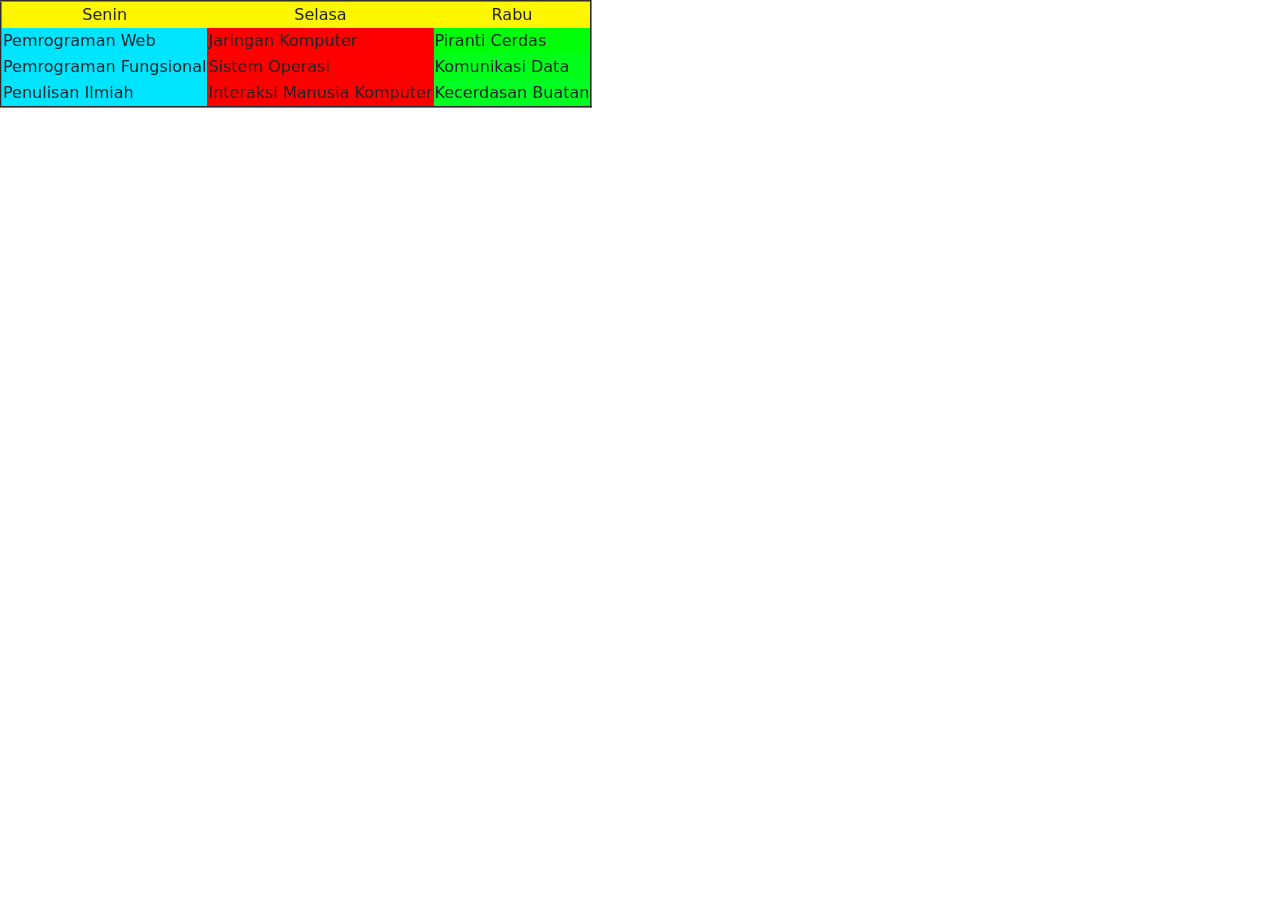
==== codelab/index.html @ f14e0413 "modul 1" ====
<!DOCTYPE html>
<html lang="en">
    <head>
        <meta charset="UTF-8">
        <meta name="viewport" content="width=device-width, initial-scale=1.0">
        <title>Bootstrap Demo</title>
        <link href="https://cdn.jsdelivr.net/npm/bootstrap@5.3.3/dist/css/bootstrap.min.css" rel="stylesheet"
        integrity="sha384-YvpcrYf0tY3lHB60NNkmXc5s9fDVZLESaAA55NDzOxhy9GkcIdslK1eN7N6jIeHz" crossorigin="anonymous"></script>
        <link rel="stylesheet" href="style.css">
    </head>
    <body>
        <table border="2">
            <tr class="Hari">
                <td>Senin</td>
                <td>Selasa</td>
                <td>Rabu</td>
            </tr>
            <tr class="baris1">
                <td class="baris1kolom1">Pemrograman Web</td>
                <td class="baris1kolom2">Jaringan Komputer</td>
                <td class="baris1kolom3">Piranti Cerdas</td>
            </tr>
            <tr class="baris2">
                <td class="baris2kolom1">Pemrograman Fungsional</td>
                <td class="baris2kolom2">Sistem Operasi</td>
                <td class="baris2kolom3">Komunikasi Data</td>
            </tr>
            <tr class="baris3">
                <td class="baris3kolom1">Penulisan Ilmiah</td>
                <td class="baris3kolom2">Interaksi Manusia Komputer</td>
                <td class="baris3kolom3">Kecerdasan Buatan</td>
            </tr>
        </table>
    </body>
</html>
---- codelab/style.css ----
.Hari{
    background-color: rgb(255, 247, 0);
    text-align: center;
}

.baris1kolom1{
    background-color: rgb(0, 229, 255);
}

.baris2kolom1{
    background-color: rgb(0, 229, 255);
}

.baris3kolom1{
    background-color: rgb(0, 229, 255);
}

.baris1kolom2{
    background-color: rgb(255, 0, 0);
}

.baris2kolom2{
    background-color: rgb(255, 0, 0);
}

.baris3kolom2{
    background-color: rgb(255, 0, 0);
}

.baris1kolom3{
    background-color: rgb(0, 255, 8);
}

.baris2kolom3{
    background-color: rgb(0, 255, 26);
}

.baris3kolom3{
    background-color: rgb(0, 255, 34);
}
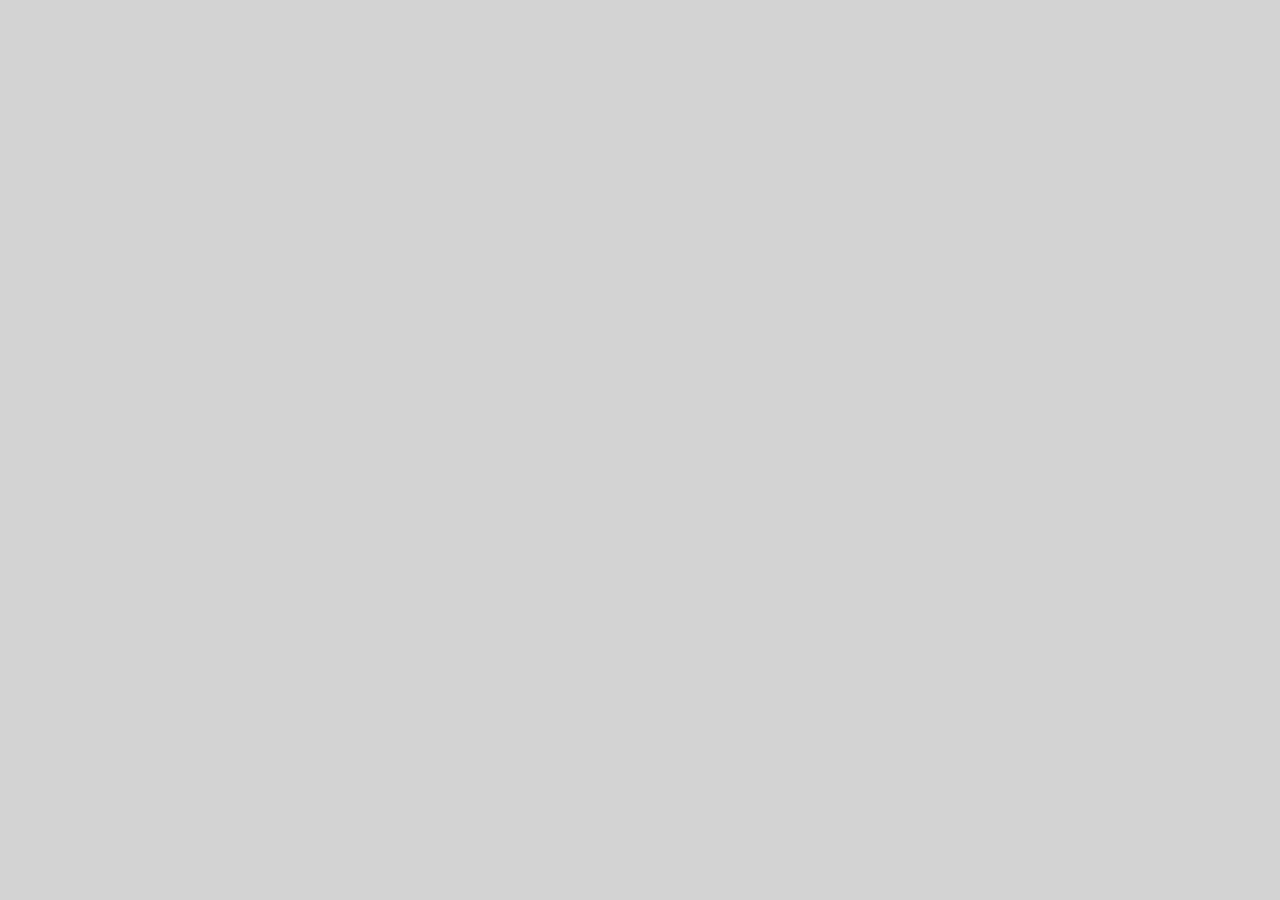
==== commit 4d689ba6: "Modul 6" ====
--- a/codelab/index.html
+++ b/codelab/index.html
@@ -1,35 +1,31 @@
 <!DOCTYPE html>
 <html lang="en">
-    <head>
-        <meta charset="UTF-8">
-        <meta name="viewport" content="width=device-width, initial-scale=1.0">
-        <title>Bootstrap Demo</title>
-        <link href="https://cdn.jsdelivr.net/npm/bootstrap@5.3.3/dist/css/bootstrap.min.css" rel="stylesheet"
-        integrity="sha384-YvpcrYf0tY3lHB60NNkmXc5s9fDVZLESaAA55NDzOxhy9GkcIdslK1eN7N6jIeHz" crossorigin="anonymous"></script>
-        <link rel="stylesheet" href="style.css">
-    </head>
-    <body>
-        <table border="2">
-            <tr class="Hari">
-                <td>Senin</td>
-                <td>Selasa</td>
-                <td>Rabu</td>
-            </tr>
-            <tr class="baris1">
-                <td class="baris1kolom1">Pemrograman Web</td>
-                <td class="baris1kolom2">Jaringan Komputer</td>
-                <td class="baris1kolom3">Piranti Cerdas</td>
-            </tr>
-            <tr class="baris2">
-                <td class="baris2kolom1">Pemrograman Fungsional</td>
-                <td class="baris2kolom2">Sistem Operasi</td>
-                <td class="baris2kolom3">Komunikasi Data</td>
-            </tr>
-            <tr class="baris3">
-                <td class="baris3kolom1">Penulisan Ilmiah</td>
-                <td class="baris3kolom2">Interaksi Manusia Komputer</td>
-                <td class="baris3kolom3">Kecerdasan Buatan</td>
-            </tr>
-        </table>
-    </body>
-</html>+
+<head>
+  <meta charset="UTF-8">
+  <meta name="viewport" content="width=device-width, initial-scale=1.0">
+  <link rel="icon" href="/favicon.ico">
+  <title>Vue 3 + Laravel 10 – Modul 6</title>
+  
+  <!-- Bootstrap CSS -->
+  <link href="https://cdn.jsdelivr.net/npm/bootstrap@5.3.0-alpha1/dist/css/bootstrap.min.css" rel="stylesheet">
+  
+  <style>
+    body {
+      background-color: lightgray;
+      font-family: 'Quicksand', sans-serif;
+    }
+  </style>
+</head>
+
+<body>
+  <div id="app"></div>
+  
+  <!-- Bootstrap JS -->
+  <script src="https://cdn.jsdelivr.net/npm/bootstrap@5.3.0-alpha1/dist/js/bootstrap.bundle.min.js"></script>
+  
+  <!-- Main JS -->
+  <script type="module" src="/src/main.js"></script>
+</body>
+
+</html>
